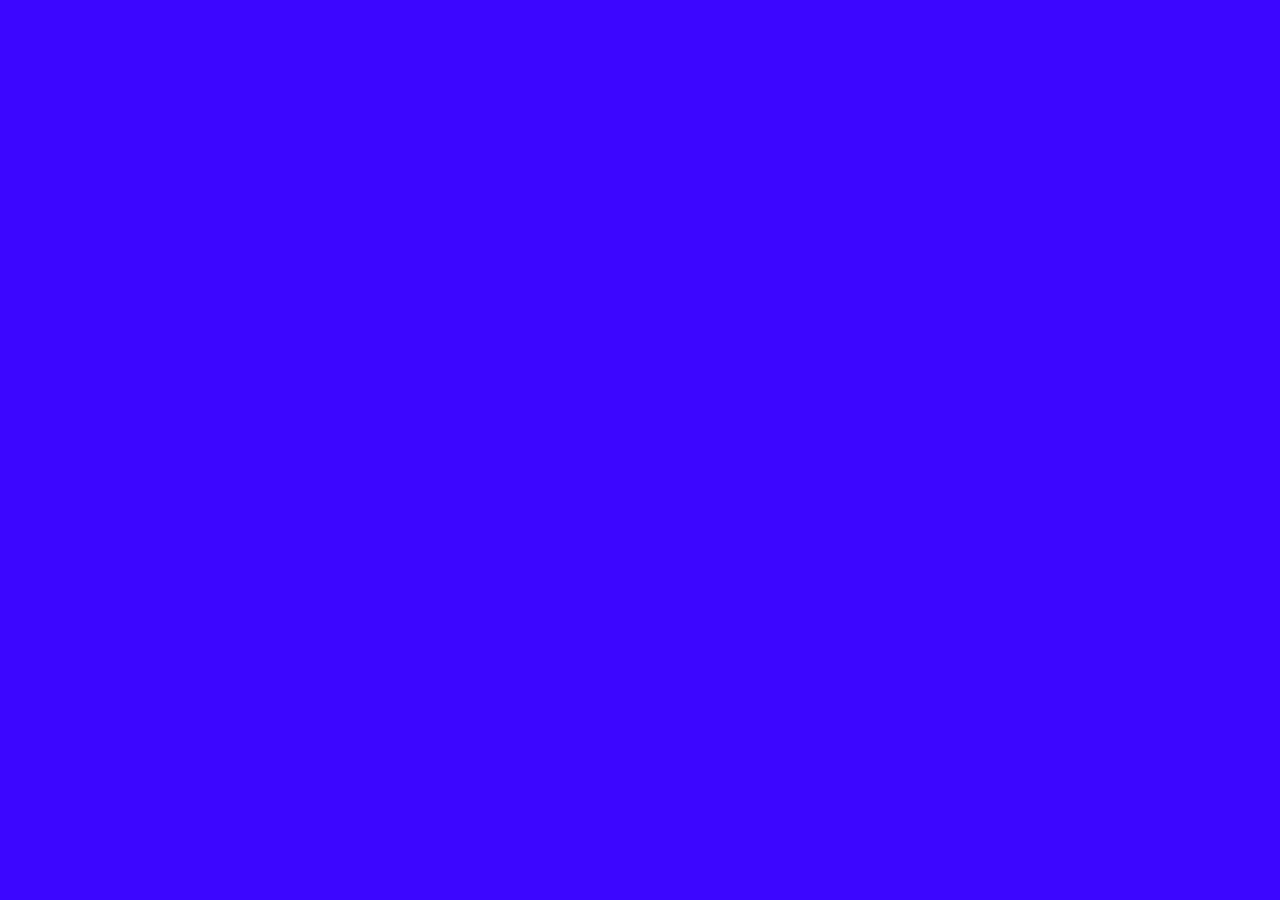
==== projetos.html @ 3d06ebc0 "criando arquivos das outras paginas" ====
<!DOCTYPE html>
<html lang="pt-br">
<head>
    <meta charset="UTF-8">
    <meta name="viewport" content="width=device-width, initial-scale=1.0">
    <link rel="stylesheet" href="./css/projetos.css">
    <title>projetos</title>
</head>
<body>
    
</body>
</html>
---- css/projetos.css ----
*{
padding: 0;
margin:0;
box-sizing: 0;
}

body{
    background-color:rgb(60, 6, 255) ;

}
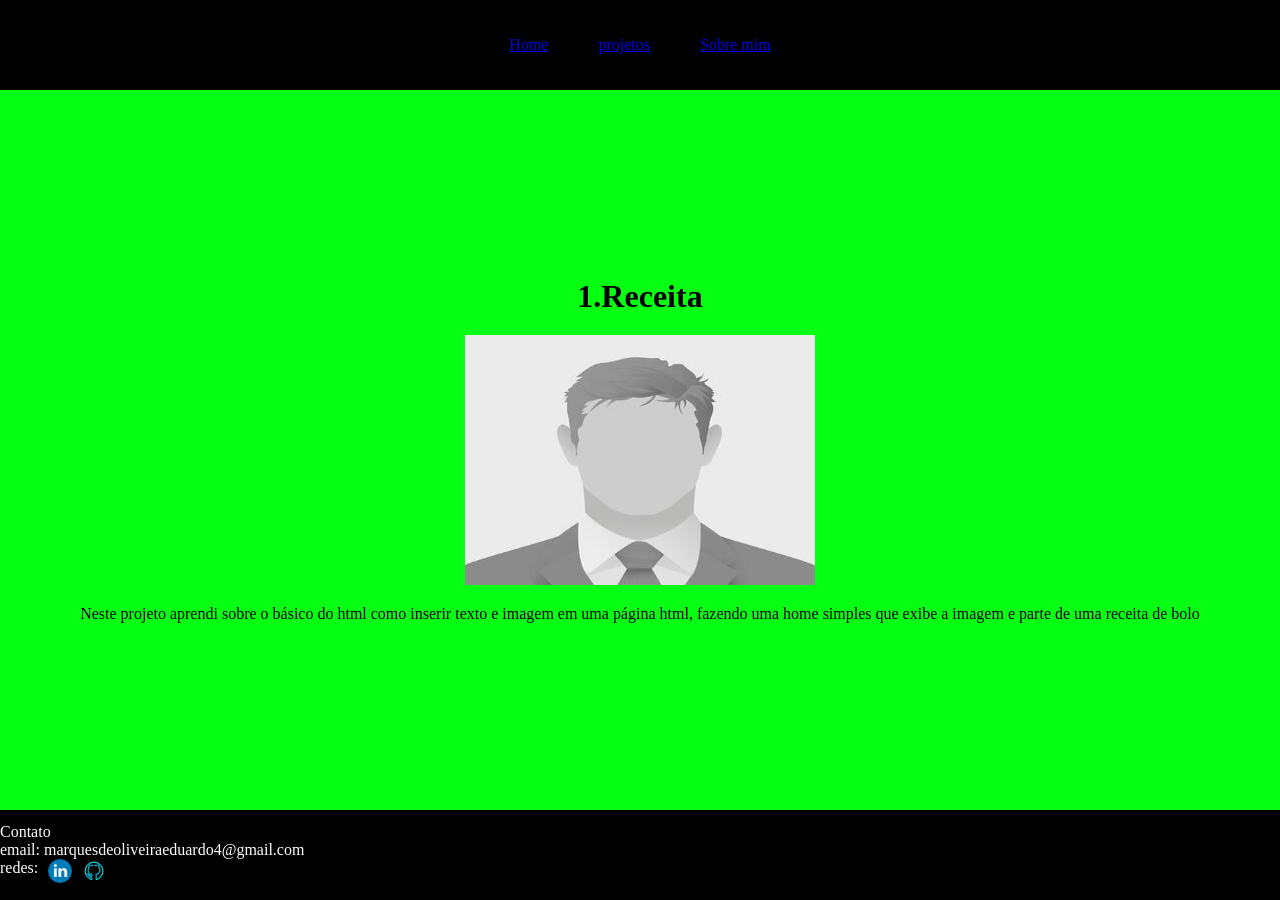
==== commit e294acdc: "primeira versão da pagina de projetos feito" ====
--- a/projetos.html
+++ b/projetos.html
@@ -1,12 +1,41 @@
 <!DOCTYPE html>
 <html lang="pt-br">
+
 <head>
     <meta charset="UTF-8">
     <meta name="viewport" content="width=device-width, initial-scale=1.0">
     <link rel="stylesheet" href="./css/projetos.css">
     <title>projetos</title>
 </head>
+
 <body>
-    
+    <header>
+        <a href="./index.html">Home</a>
+        <a href="#">projetos</a>
+        <a href="./sobre_mim.html">Sobre mim</a>
+
+    </header>
+
+    <main>
+         <h1>1.Receita</h1>
+         <img class="img_receita" src="img/placeholder img.jpg">
+         <a>Neste projeto aprendi sobre o básico do html como inserir texto e imagem
+em uma página html, fazendo uma home simples que exibe a imagem e parte de uma receita de bolo  </a>
+    </main>
+
+    <footer>
+
+        <a>Contato</a>
+        <a>email: marquesdeoliveiraeduardo4@gmail.com</a>
+        <div class="icones_redes">
+            <a>redes:</a>
+            <a href="#"><img class="icon_linkedin" src="./img/icon_linkedin.png"></i></a>
+            <a href="https://github.com/EduardoMarques06/P2_pssi#p2_pssi"><img class="icon_git_hub"
+                    src="./img/icon_git_hub.png"></i> </a>
+        </div>
+
+    </footer>
+
 </body>
+
 </html>
--- a/css/projetos.css
+++ b/css/projetos.css
@@ -1,10 +1,59 @@
-*{
-padding: 0;
-margin:0;
-box-sizing: 0;
+* {
+    padding: 0;
+    margin: 0;
+    box-sizing: 0;
 }
 
-body{
-    background-color:rgb(60, 6, 255) ;
+body {
+    background-color: rgb(6, 255, 19);
 
+}
+
+header {
+    display: flex;
+    flex-direction: row;
+    align-items: center;
+    justify-content: center;
+    gap: 50px;
+    height: 10vh;
+    background-color: black;
+    color: white;
+}
+
+main {
+    height: 80vh;
+    width: 100vw;
+    gap: 20px;
+    display: flex;
+    flex-direction: column;
+    align-items: center;
+    justify-content: center;
+
+}
+
+.img_receita{
+    height: 250px;
+    width: 350px;
+}
+
+footer {
+    height: 10vh;
+    display: flex;
+    flex-direction: column;
+    align-items: flex-start;
+    justify-content: center;
+    color: white;
+    background-color: black;
+}
+
+.icones_redes {
+    display: flex;
+    flex-direction: row;
+    gap: 10px;
+    justify-content: center;
+}
+
+.icon_git_hub{
+    height:24px;
+    width:24px;
 }
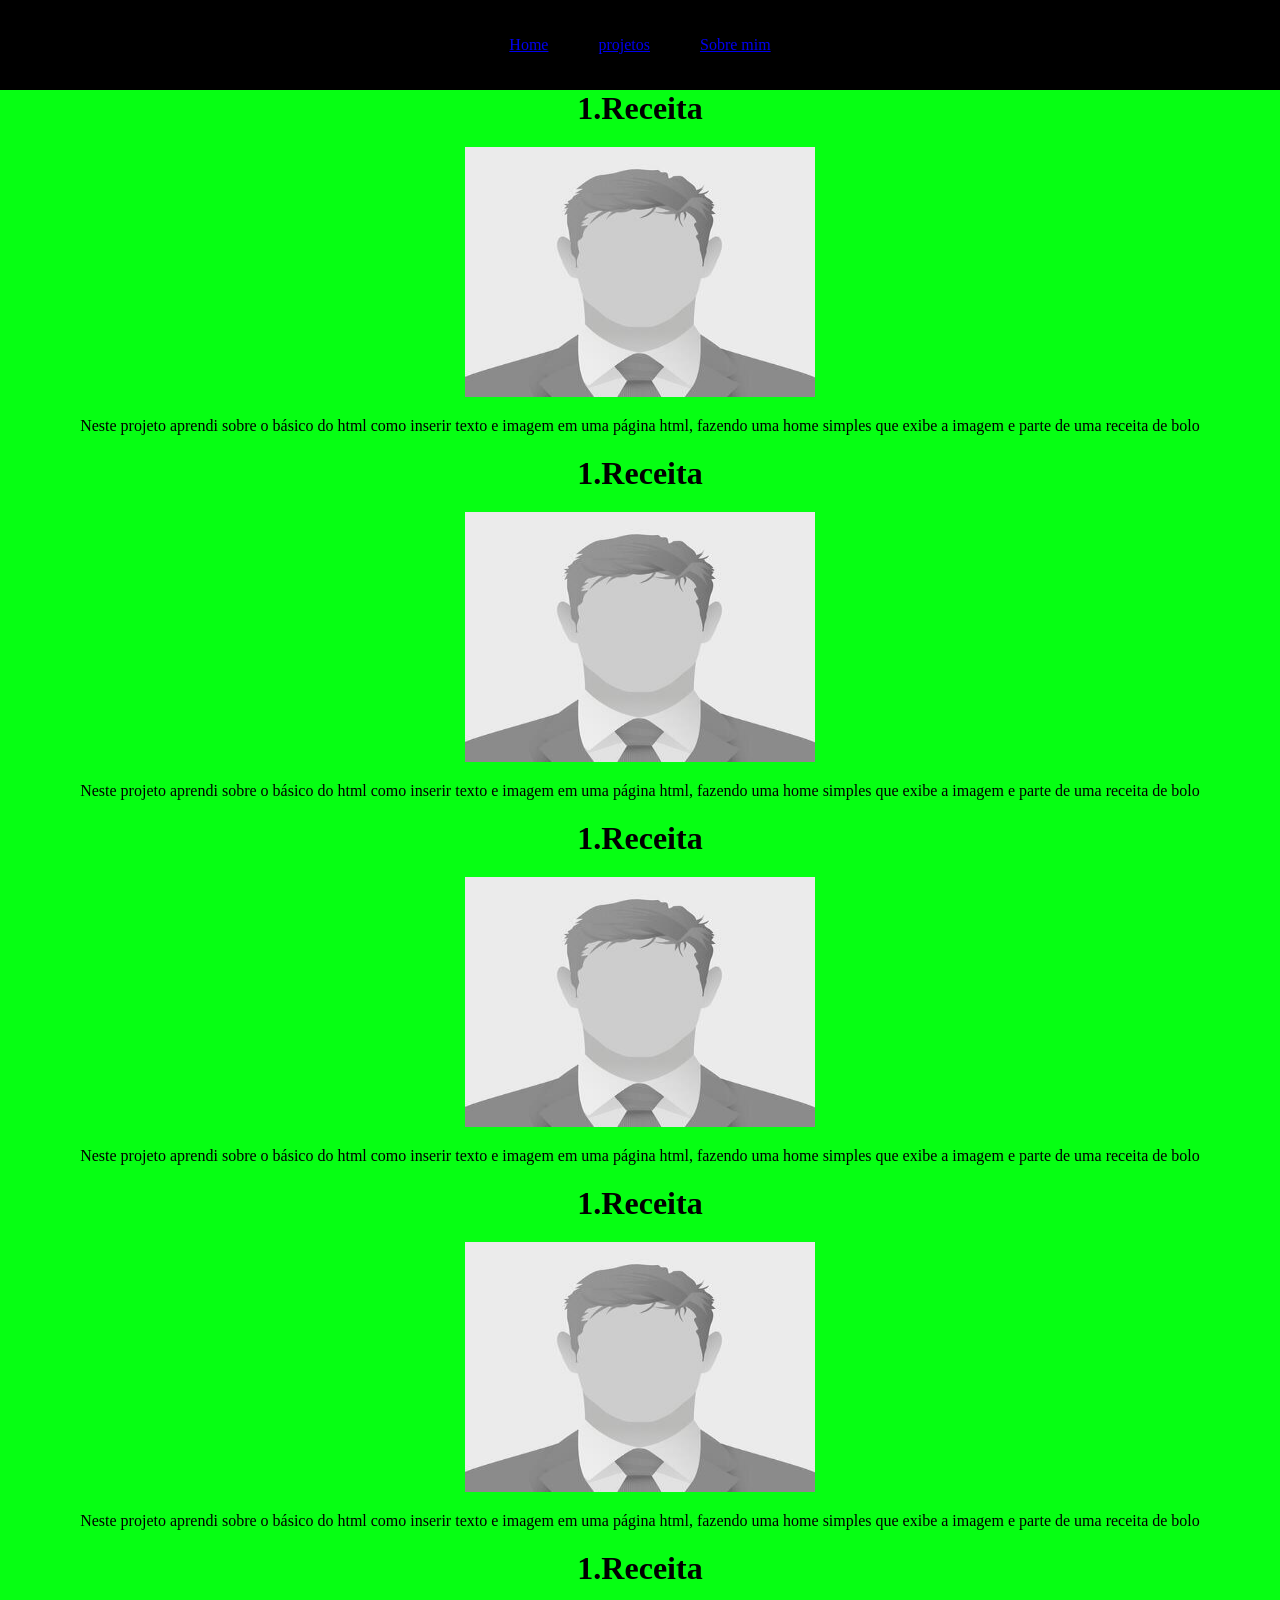
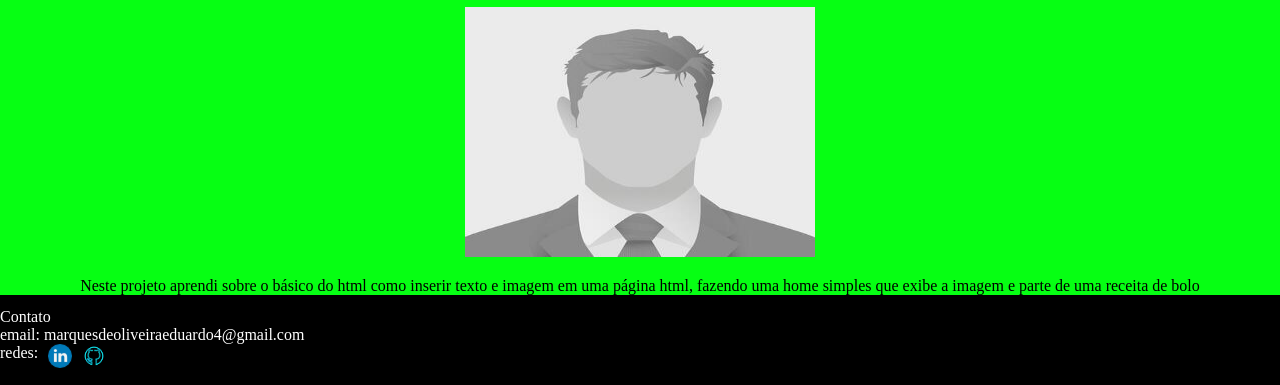
==== commit 4b4efdad: "teste da rolagem da tela na pagina de  projetos" ====
--- a/projetos.html
+++ b/projetos.html
@@ -21,6 +21,26 @@
          <img class="img_receita" src="img/placeholder img.jpg">
          <a>Neste projeto aprendi sobre o básico do html como inserir texto e imagem
 em uma página html, fazendo uma home simples que exibe a imagem e parte de uma receita de bolo  </a>
+
+ <h1>1.Receita</h1>
+         <img class="img_receita" src="img/placeholder img.jpg">
+         <a>Neste projeto aprendi sobre o básico do html como inserir texto e imagem
+em uma página html, fazendo uma home simples que exibe a imagem e parte de uma receita de bolo  </a>
+
+ <h1>1.Receita</h1>
+         <img class="img_receita" src="img/placeholder img.jpg">
+         <a>Neste projeto aprendi sobre o básico do html como inserir texto e imagem
+em uma página html, fazendo uma home simples que exibe a imagem e parte de uma receita de bolo  </a>
+
+ <h1>1.Receita</h1>
+         <img class="img_receita" src="img/placeholder img.jpg">
+         <a>Neste projeto aprendi sobre o básico do html como inserir texto e imagem
+em uma página html, fazendo uma home simples que exibe a imagem e parte de uma receita de bolo  </a>
+
+ <h1>1.Receita</h1>
+         <img class="img_receita" src="img/placeholder img.jpg">
+         <a>Neste projeto aprendi sobre o básico do html como inserir texto e imagem
+em uma página html, fazendo uma home simples que exibe a imagem e parte de uma receita de bolo  </a>
     </main>
 
     <footer>
--- a/css/projetos.css
+++ b/css/projetos.css
@@ -21,7 +21,7 @@
 }
 
 main {
-    height: 80vh;
+    
     width: 100vw;
     gap: 20px;
     display: flex;
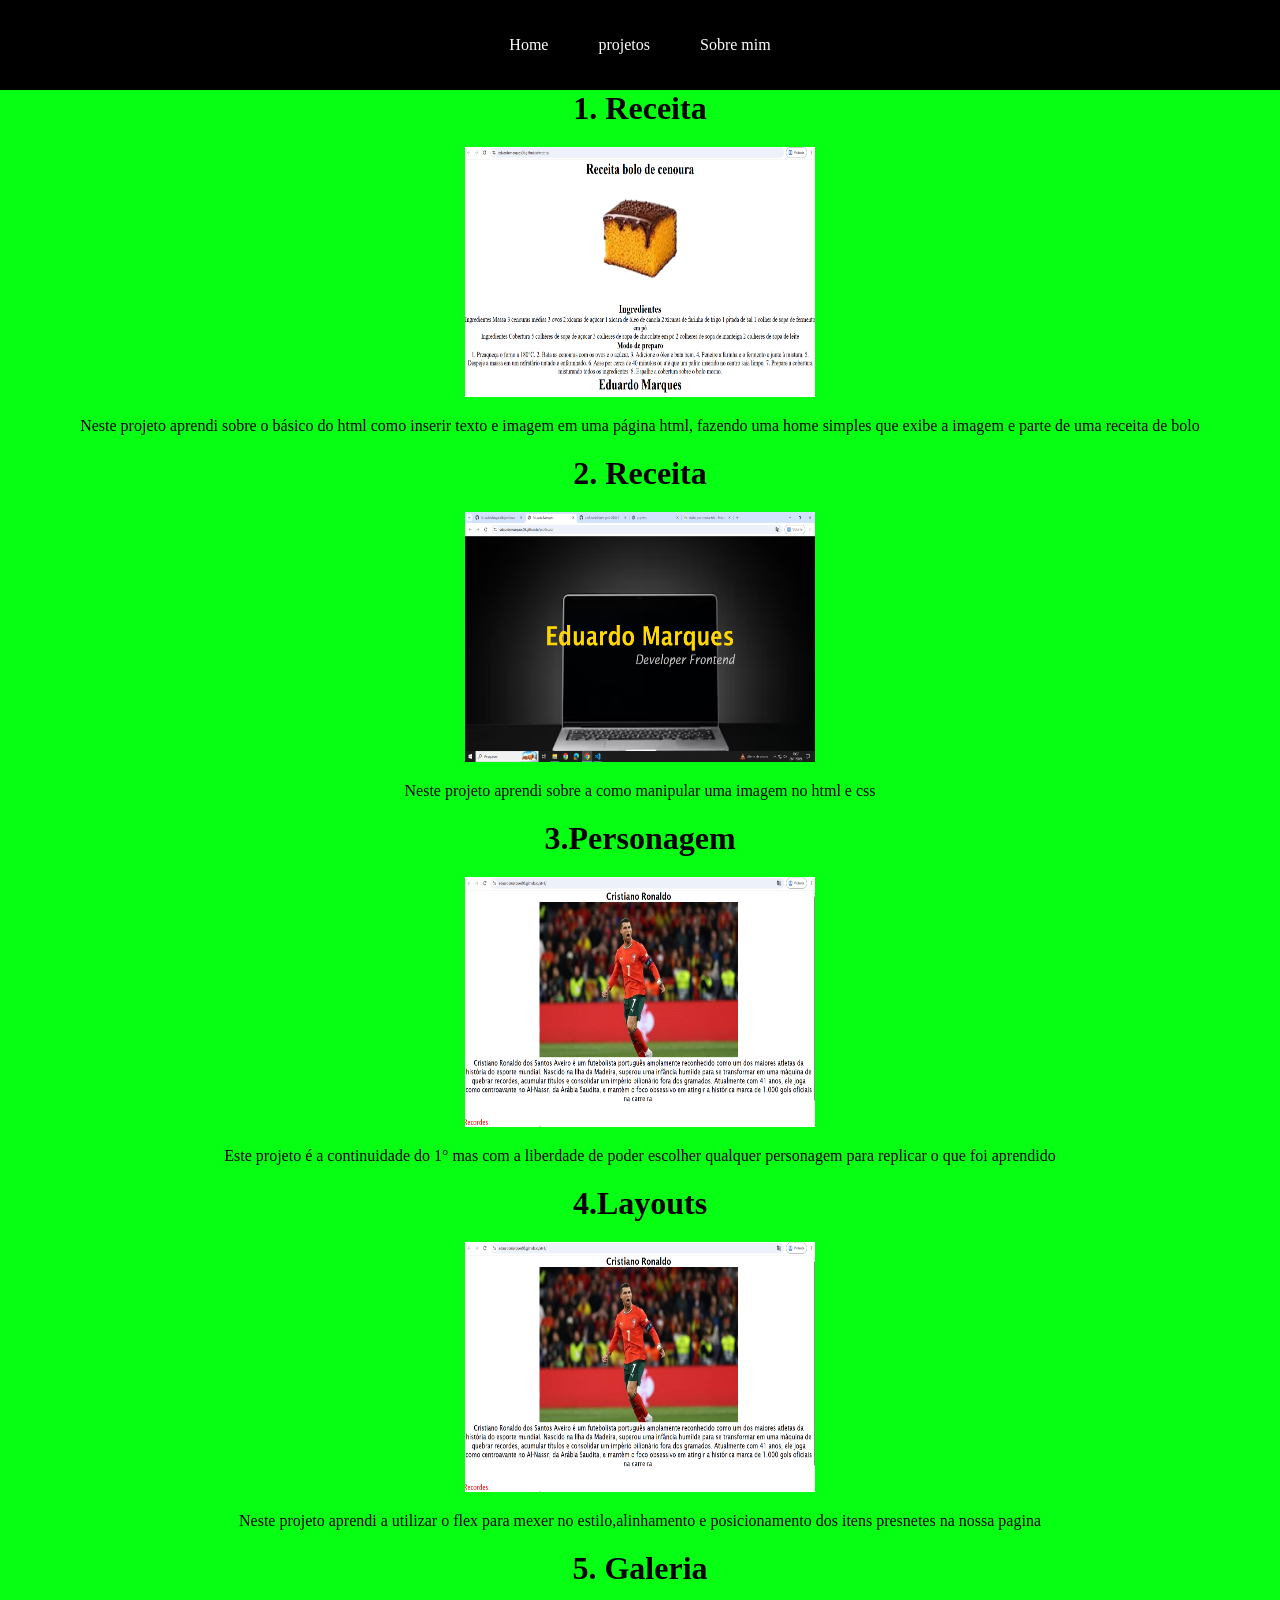
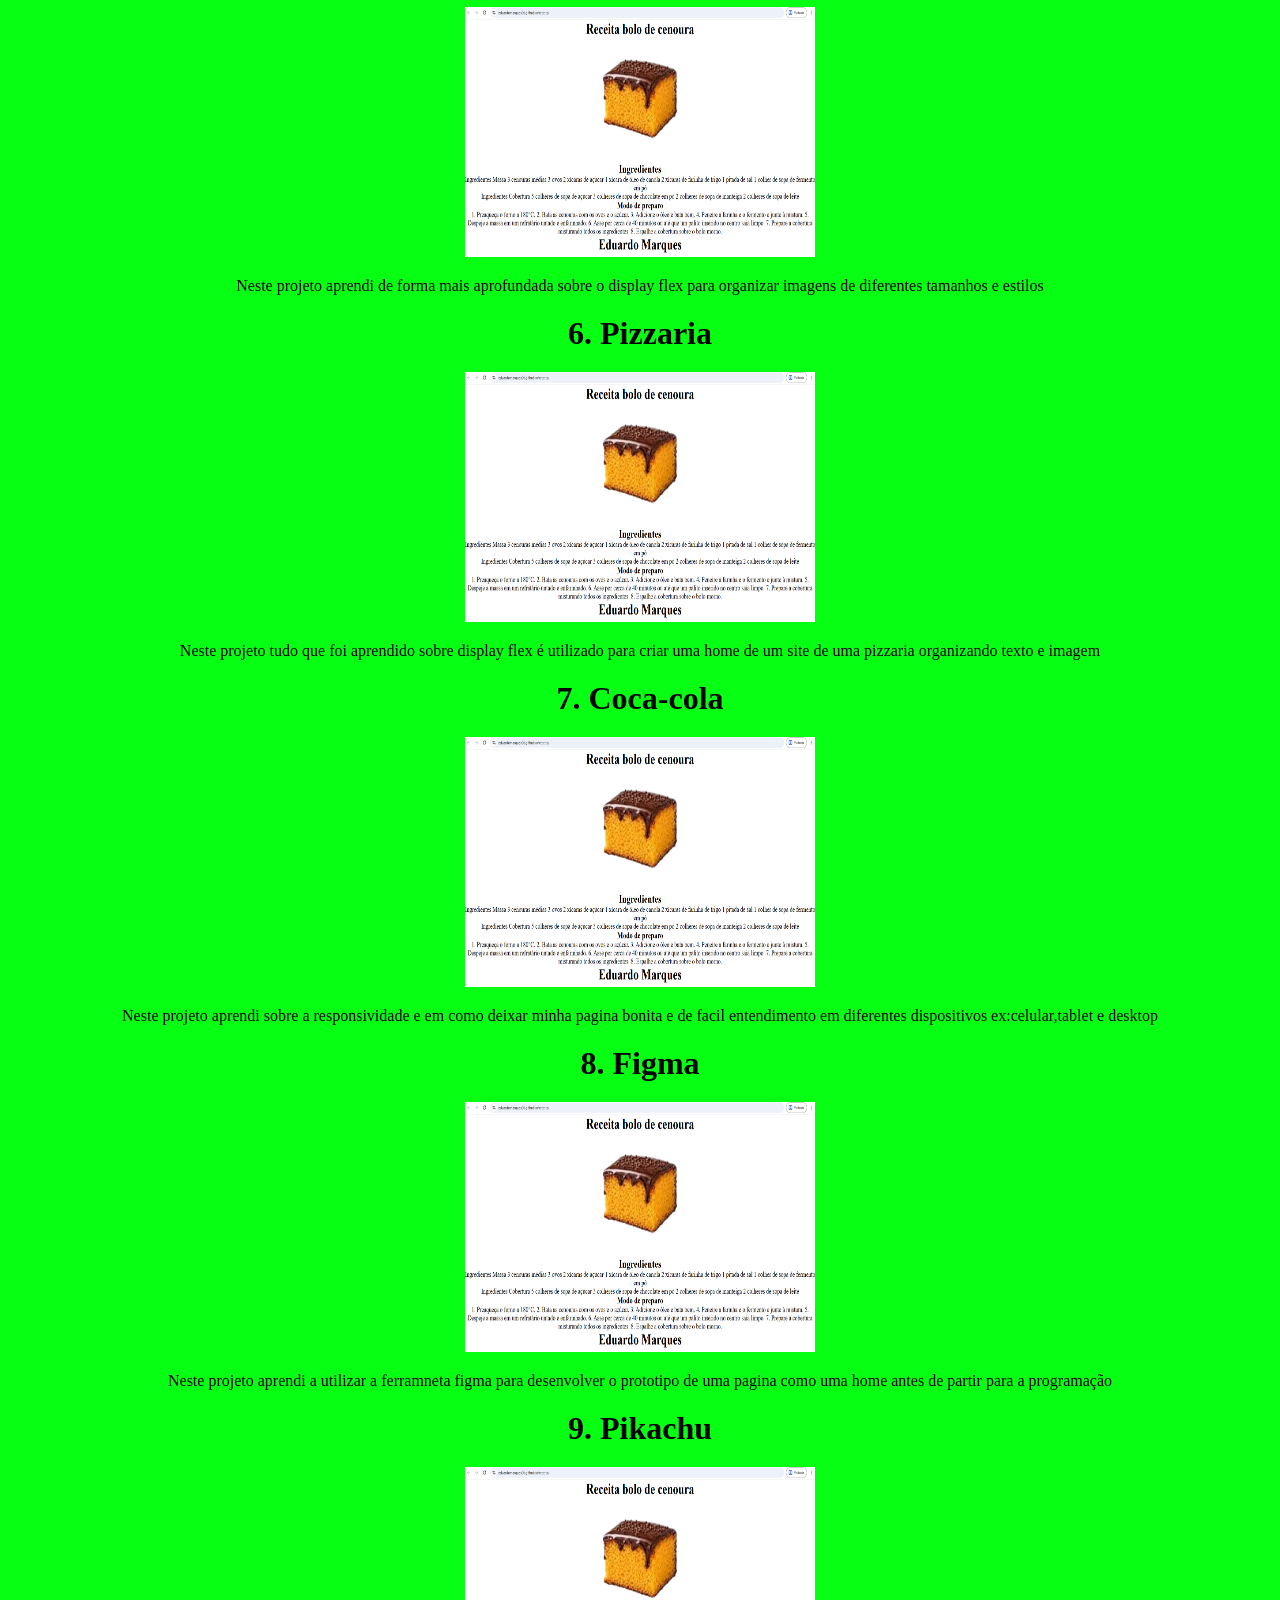
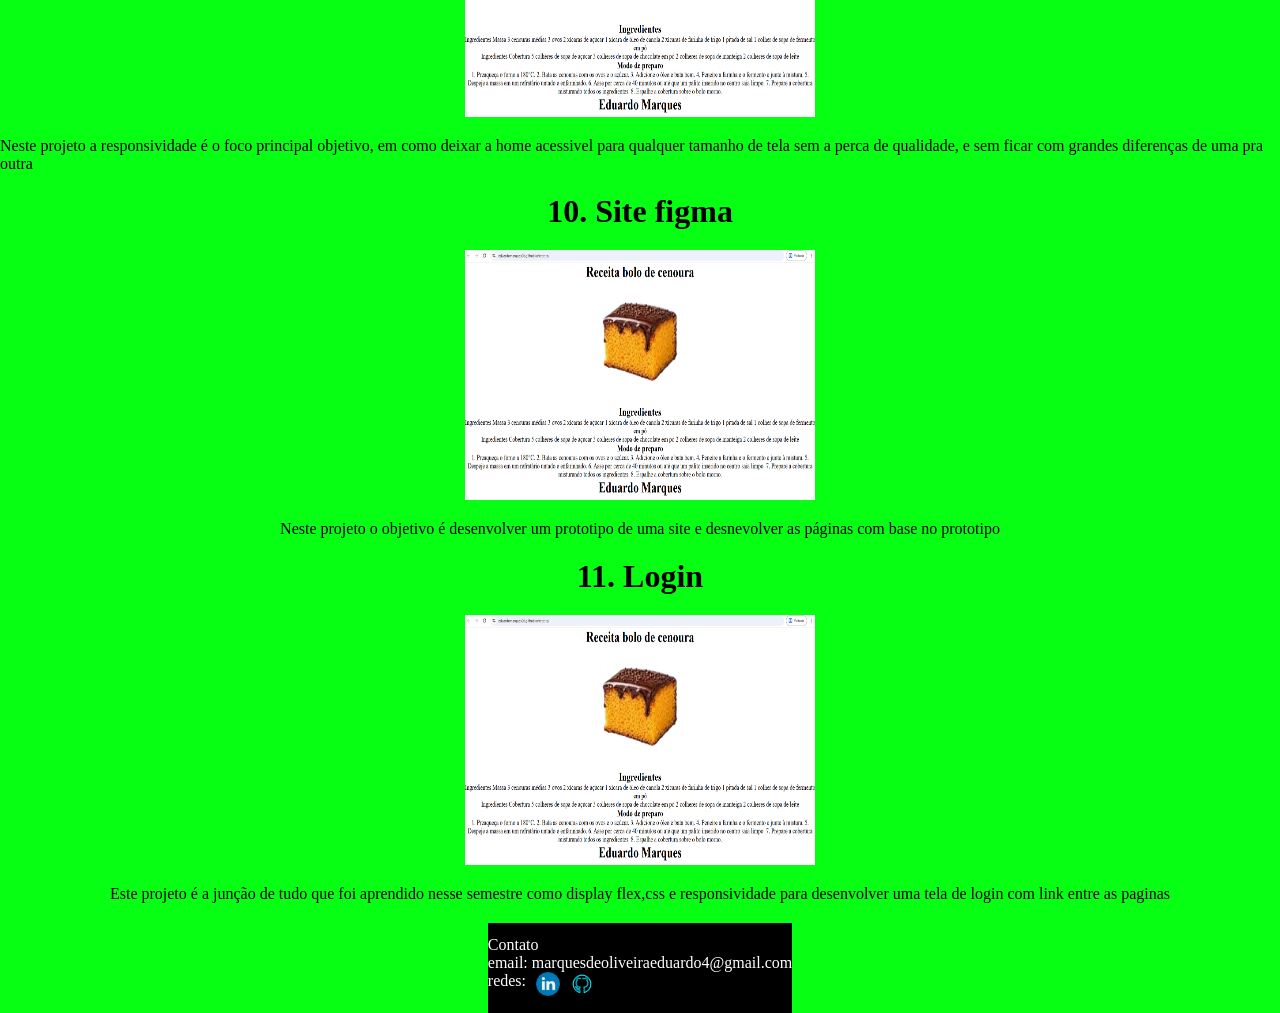
==== commit 268c7205: "links agora com a cor branca" ====
--- a/projetos.html
+++ b/projetos.html
@@ -10,38 +10,72 @@
 
 <body>
     <header>
-        <a href="./index.html">Home</a>
-        <a href="#">projetos</a>
-        <a href="./sobre_mim.html">Sobre mim</a>
-
+      
+        <a class="link_home" href="./index.html">Home</a>
+        <a class="link_projeto"href="#">projetos</a>
+        <a class="link_sobre"href="./sobre_mim.html">Sobre mim</a>
+    
     </header>
 
     <main>
-         <h1>1.Receita</h1>
-         <img class="img_receita" src="img/placeholder img.jpg">
+         <h1>1. Receita</h1>
+         <img class="img_receita" src="./img/receita.png">
          <a>Neste projeto aprendi sobre o básico do html como inserir texto e imagem
-em uma página html, fazendo uma home simples que exibe a imagem e parte de uma receita de bolo  </a>
+em uma página html, fazendo uma home simples que exibe a imagem e parte de uma receita de bolo </a>
+         
+         
 
- <h1>1.Receita</h1>
-         <img class="img_receita" src="img/placeholder img.jpg">
-         <a>Neste projeto aprendi sobre o básico do html como inserir texto e imagem
-em uma página html, fazendo uma home simples que exibe a imagem e parte de uma receita de bolo  </a>
+         <h1>2. Receita</h1>
+         <img class="img_receita" src="./img/profissao.png">
+         <a>Neste projeto aprendi sobre a como manipular uma imagem no html e css  </a>
 
- <h1>1.Receita</h1>
-         <img class="img_receita" src="img/placeholder img.jpg">
-         <a>Neste projeto aprendi sobre o básico do html como inserir texto e imagem
-em uma página html, fazendo uma home simples que exibe a imagem e parte de uma receita de bolo  </a>
+      <h1>3.Personagem</h1>
+         <img class="img_receita" src="./img/atv1.png">
+         <a>Este projeto é a continuidade do 1° mas com a liberdade de poder escolher 
+            qualquer  personagem para replicar o que foi aprendido</a>
 
- <h1>1.Receita</h1>
-         <img class="img_receita" src="img/placeholder img.jpg">
-         <a>Neste projeto aprendi sobre o básico do html como inserir texto e imagem
-em uma página html, fazendo uma home simples que exibe a imagem e parte de uma receita de bolo  </a>
+ <h1>4.Layouts</h1>
+         <img class="img_receita" src="./img/atv1.png">
+         <a>Neste projeto aprendi a utilizar o flex para mexer no estilo,alinhamento e posicionamento
+            dos itens presnetes na nossa pagina 
+         </a>
 
- <h1>1.Receita</h1>
-         <img class="img_receita" src="img/placeholder img.jpg">
-         <a>Neste projeto aprendi sobre o básico do html como inserir texto e imagem
-em uma página html, fazendo uma home simples que exibe a imagem e parte de uma receita de bolo  </a>
-    </main>
+ <h1>5. Galeria</h1>
+         <img class="img_receita" src="./img/receita.png">
+         <a>Neste projeto aprendi de forma mais aprofundada sobre o display flex para organizar imagens de diferentes tamanhos e estilos
+
+         </a>
+
+       <h1>6. Pizzaria</h1>
+         <img class="img_receita" src="./img/receita.png">
+         <a>Neste projeto tudo que foi aprendido sobre display flex é utilizado para criar uma home de um site 
+            de uma pizzaria organizando texto e imagem  </a>
+
+        <h1>7. Coca-cola</h1>
+         <img class="img_receita" src="./img/receita.png">
+         <a>Neste projeto aprendi sobre a responsividade e em como deixar minha pagina bonita e de facil entendimento em 
+            diferentes dispositivos ex:celular,tablet e desktop </a>
+
+      <h1>8. Figma</h1>
+         <img class="img_receita" src="./img/receita.png">
+         <a>Neste projeto aprendi a utilizar a ferramneta figma para desenvolver o prototipo de uma pagina como uma home antes de partir
+            para a programação   </a>
+
+      <h1>9. Pikachu</h1>
+         <img class="img_receita" src="./img/receita.png">
+         <a>Neste projeto a responsividade é o foco principal objetivo, em como deixar a home acessivel para qualquer tamanho de tela
+            sem a perca de qualidade, e sem ficar com grandes diferenças de uma pra outra  </a>
+
+      <h1>10. Site figma</h1>
+         <img class="img_receita" src="./img/receita.png">
+         <a>Neste projeto o objetivo é desenvolver um prototipo de uma site e desnevolver as páginas com base no prototipo </a>
+
+    <h1>11. Login</h1>
+         <img class="img_receita" src="./img/receita.png">
+         <a>Este projeto é a junção de tudo que foi aprendido nesse semestre como display flex,css e responsividade para 
+            desenvolver uma tela de login com link entre as paginas  </a>
+
+ 
 
     <footer>
 
--- a/css/projetos.css
+++ b/css/projetos.css
@@ -17,6 +17,21 @@
     gap: 50px;
     height: 10vh;
     background-color: black;
+    color: white;
+}
+
+.link_home{
+    text-decoration: none;
+    color: white;
+}
+
+.link_projeto{
+    text-decoration: none;
+    color: white;
+}
+
+.link_sobre{
+    text-decoration: none;
     color: white;
 }
 
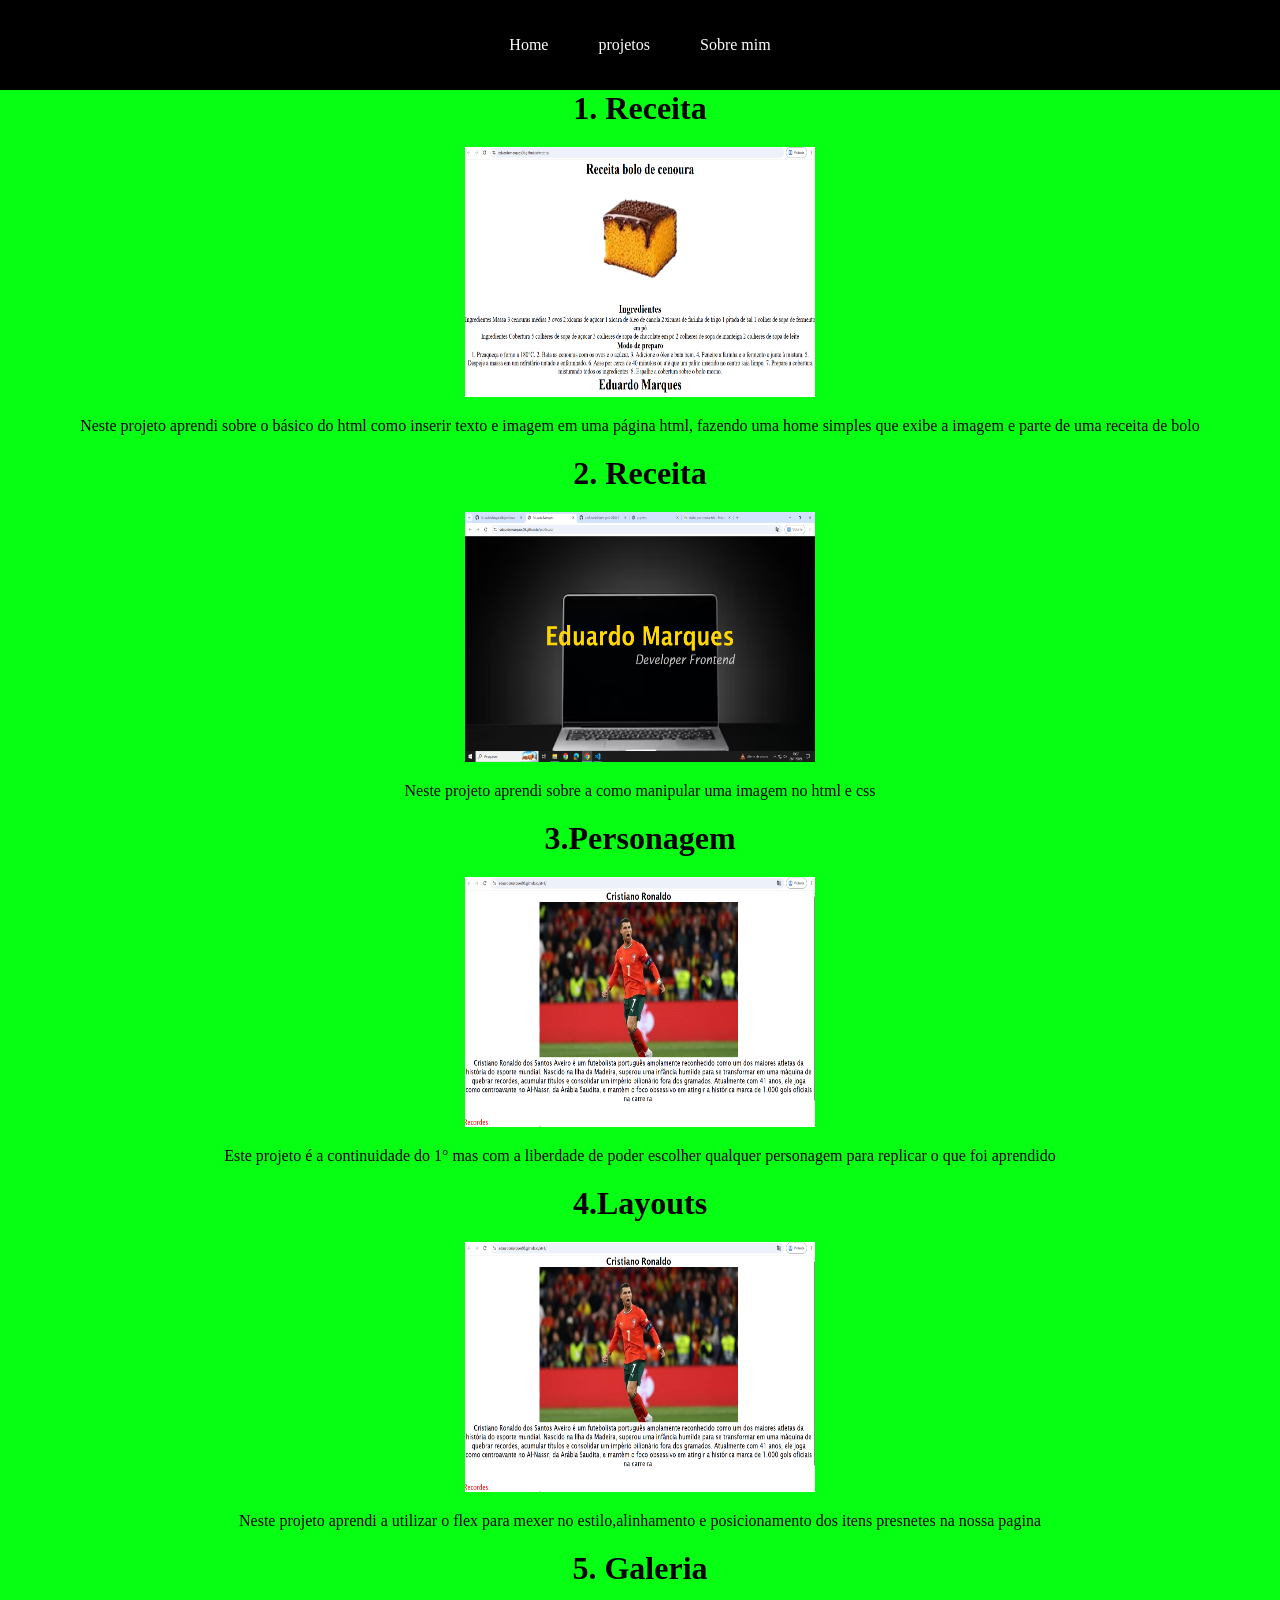
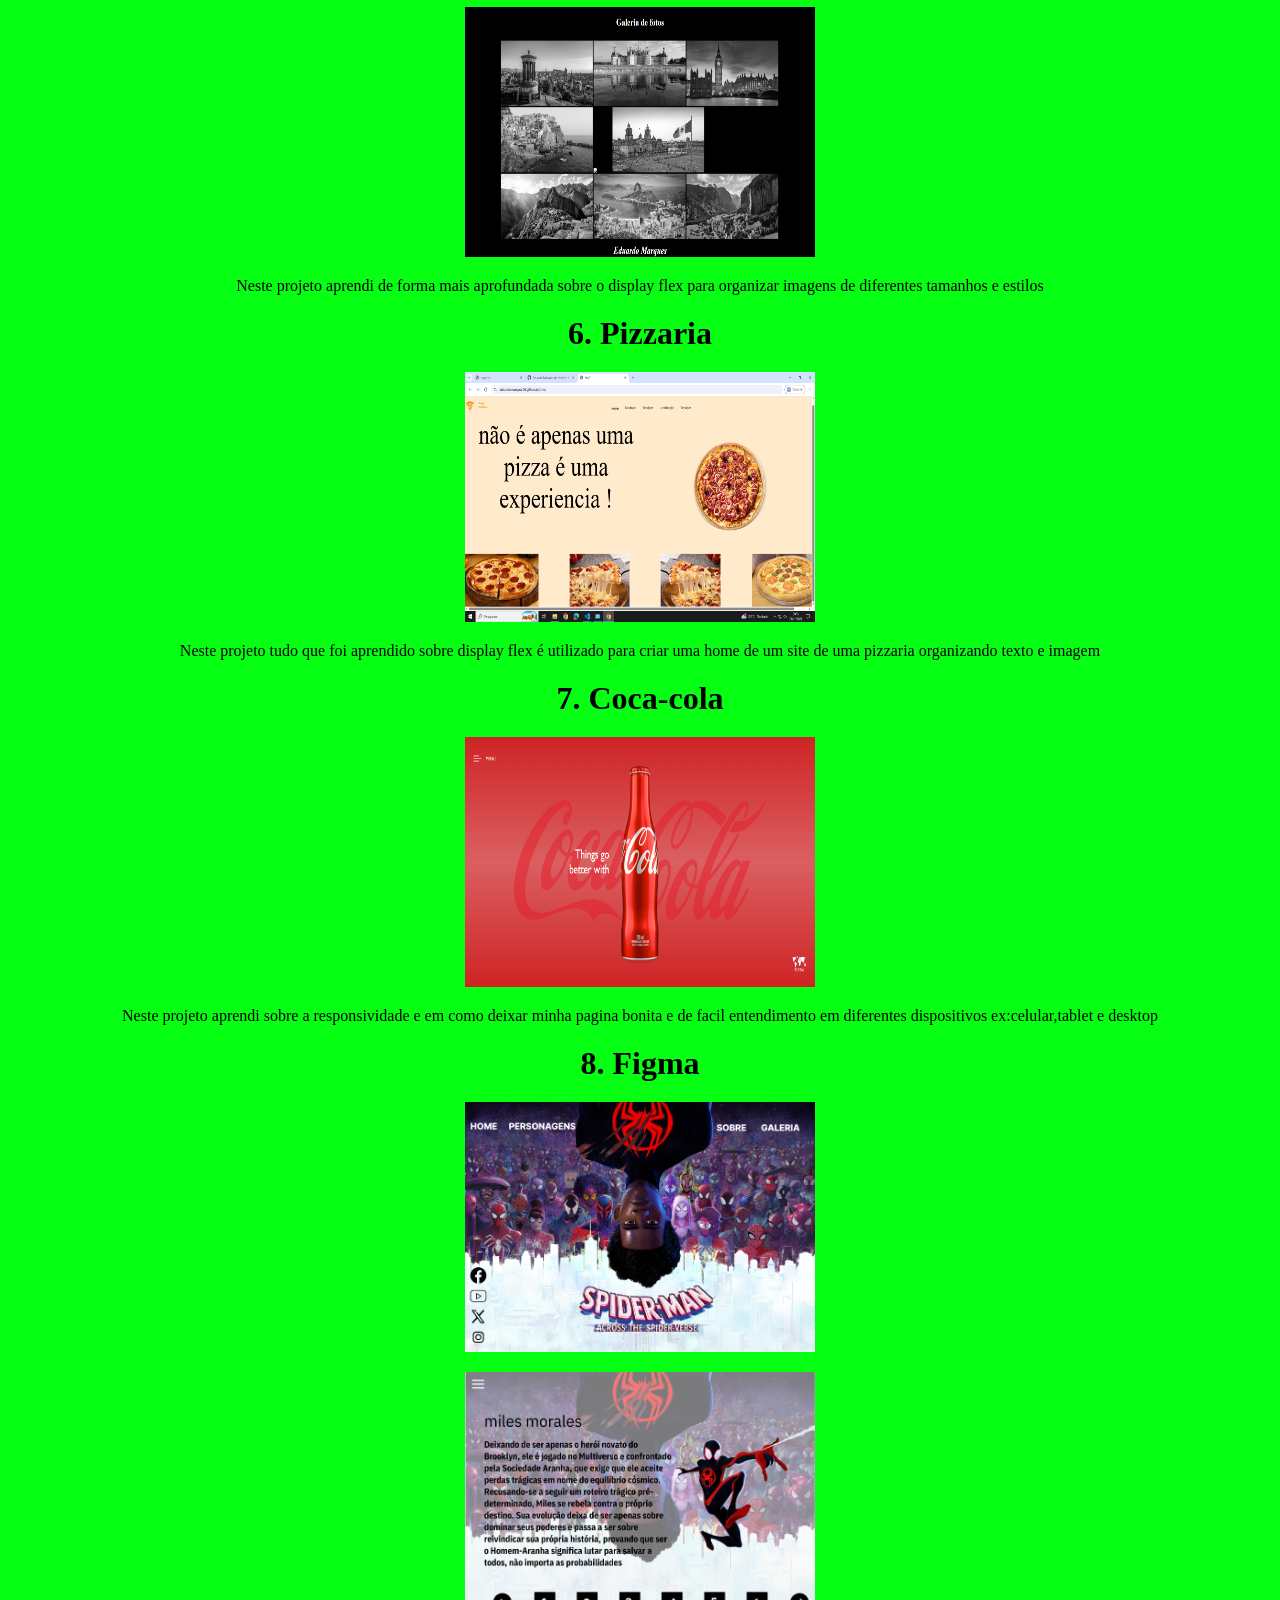
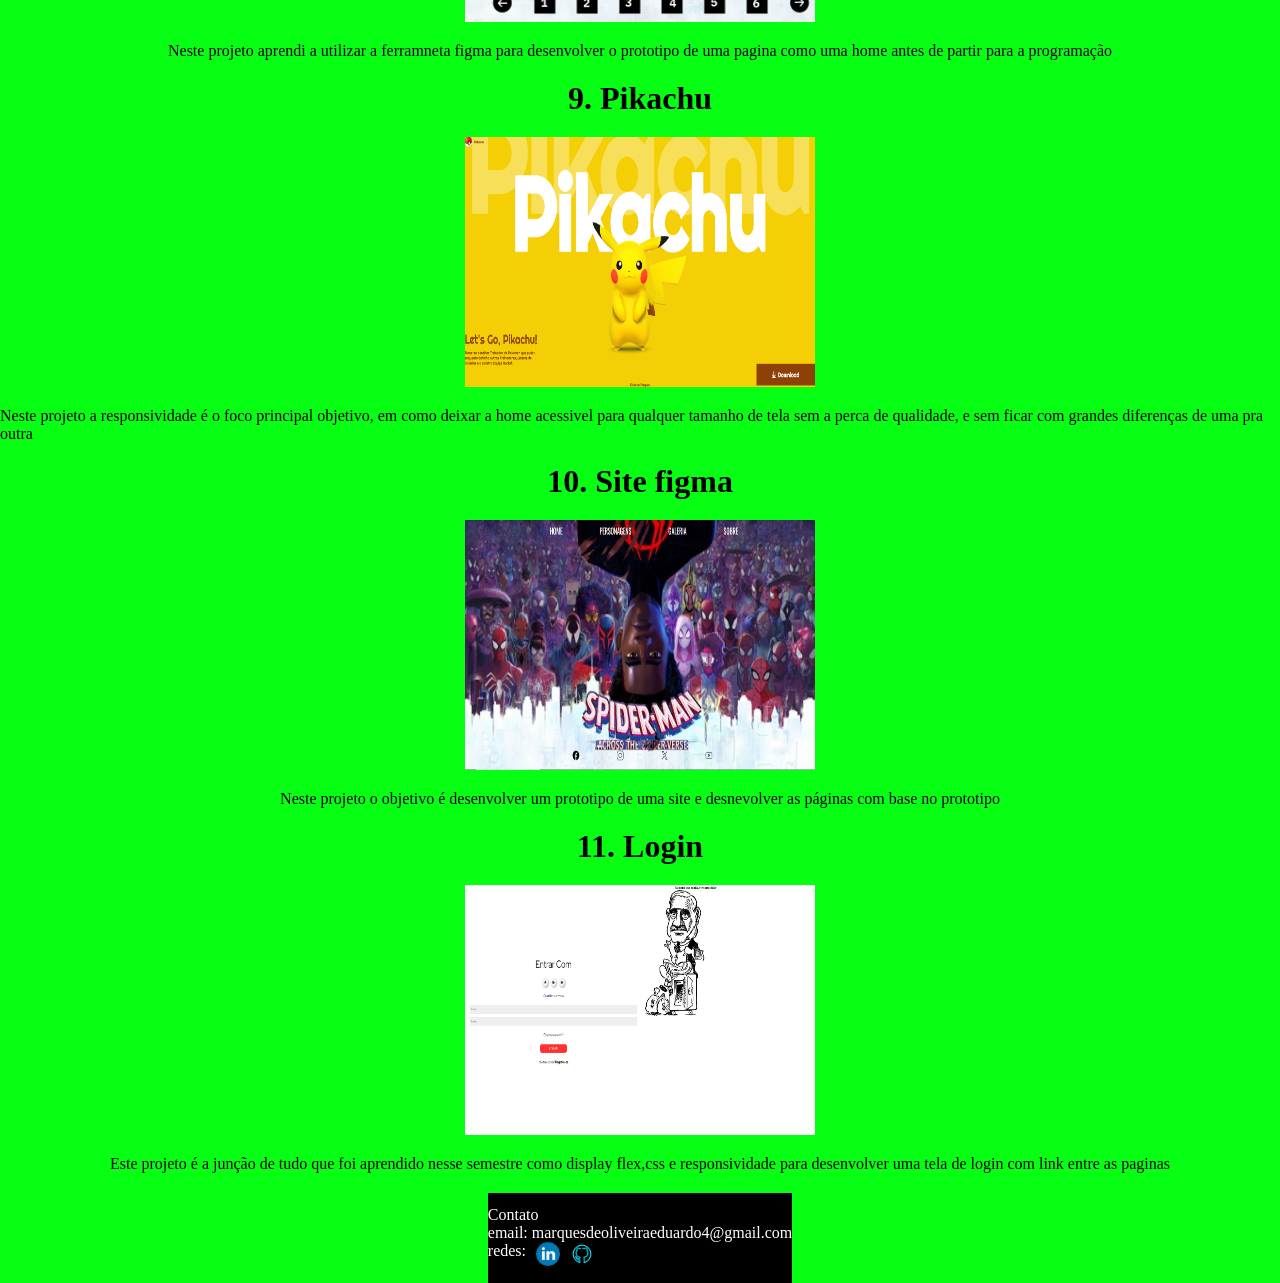
==== commit 5575b494: "terminei de colocar as imagens" ====
--- a/projetos.html
+++ b/projetos.html
@@ -41,37 +41,38 @@
          </a>
 
  <h1>5. Galeria</h1>
-         <img class="img_receita" src="./img/receita.png">
+         <img class="img_receita" src="./img/galeria.png">
          <a>Neste projeto aprendi de forma mais aprofundada sobre o display flex para organizar imagens de diferentes tamanhos e estilos
 
          </a>
 
        <h1>6. Pizzaria</h1>
-         <img class="img_receita" src="./img/receita.png">
+         <img class="img_receita" src="./img/pizzaria.png">
          <a>Neste projeto tudo que foi aprendido sobre display flex é utilizado para criar uma home de um site 
             de uma pizzaria organizando texto e imagem  </a>
 
         <h1>7. Coca-cola</h1>
-         <img class="img_receita" src="./img/receita.png">
+         <img class="img_receita" src="./img/coca.png">
          <a>Neste projeto aprendi sobre a responsividade e em como deixar minha pagina bonita e de facil entendimento em 
             diferentes dispositivos ex:celular,tablet e desktop </a>
 
       <h1>8. Figma</h1>
-         <img class="img_receita" src="./img/receita.png">
+         <img class="img_receita" src="./img/home_miles.png">
+         <img class="img_receita" src="./img/miles.png">
          <a>Neste projeto aprendi a utilizar a ferramneta figma para desenvolver o prototipo de uma pagina como uma home antes de partir
             para a programação   </a>
 
       <h1>9. Pikachu</h1>
-         <img class="img_receita" src="./img/receita.png">
+         <img class="img_receita" src="./img/pikachu.png">
          <a>Neste projeto a responsividade é o foco principal objetivo, em como deixar a home acessivel para qualquer tamanho de tela
             sem a perca de qualidade, e sem ficar com grandes diferenças de uma pra outra  </a>
 
       <h1>10. Site figma</h1>
-         <img class="img_receita" src="./img/receita.png">
+         <img class="img_receita" src="./img/site_miles.png">
          <a>Neste projeto o objetivo é desenvolver um prototipo de uma site e desnevolver as páginas com base no prototipo </a>
 
     <h1>11. Login</h1>
-         <img class="img_receita" src="./img/receita.png">
+         <img class="img_receita" src="./img/login.png">
          <a>Este projeto é a junção de tudo que foi aprendido nesse semestre como display flex,css e responsividade para 
             desenvolver uma tela de login com link entre as paginas  </a>
 
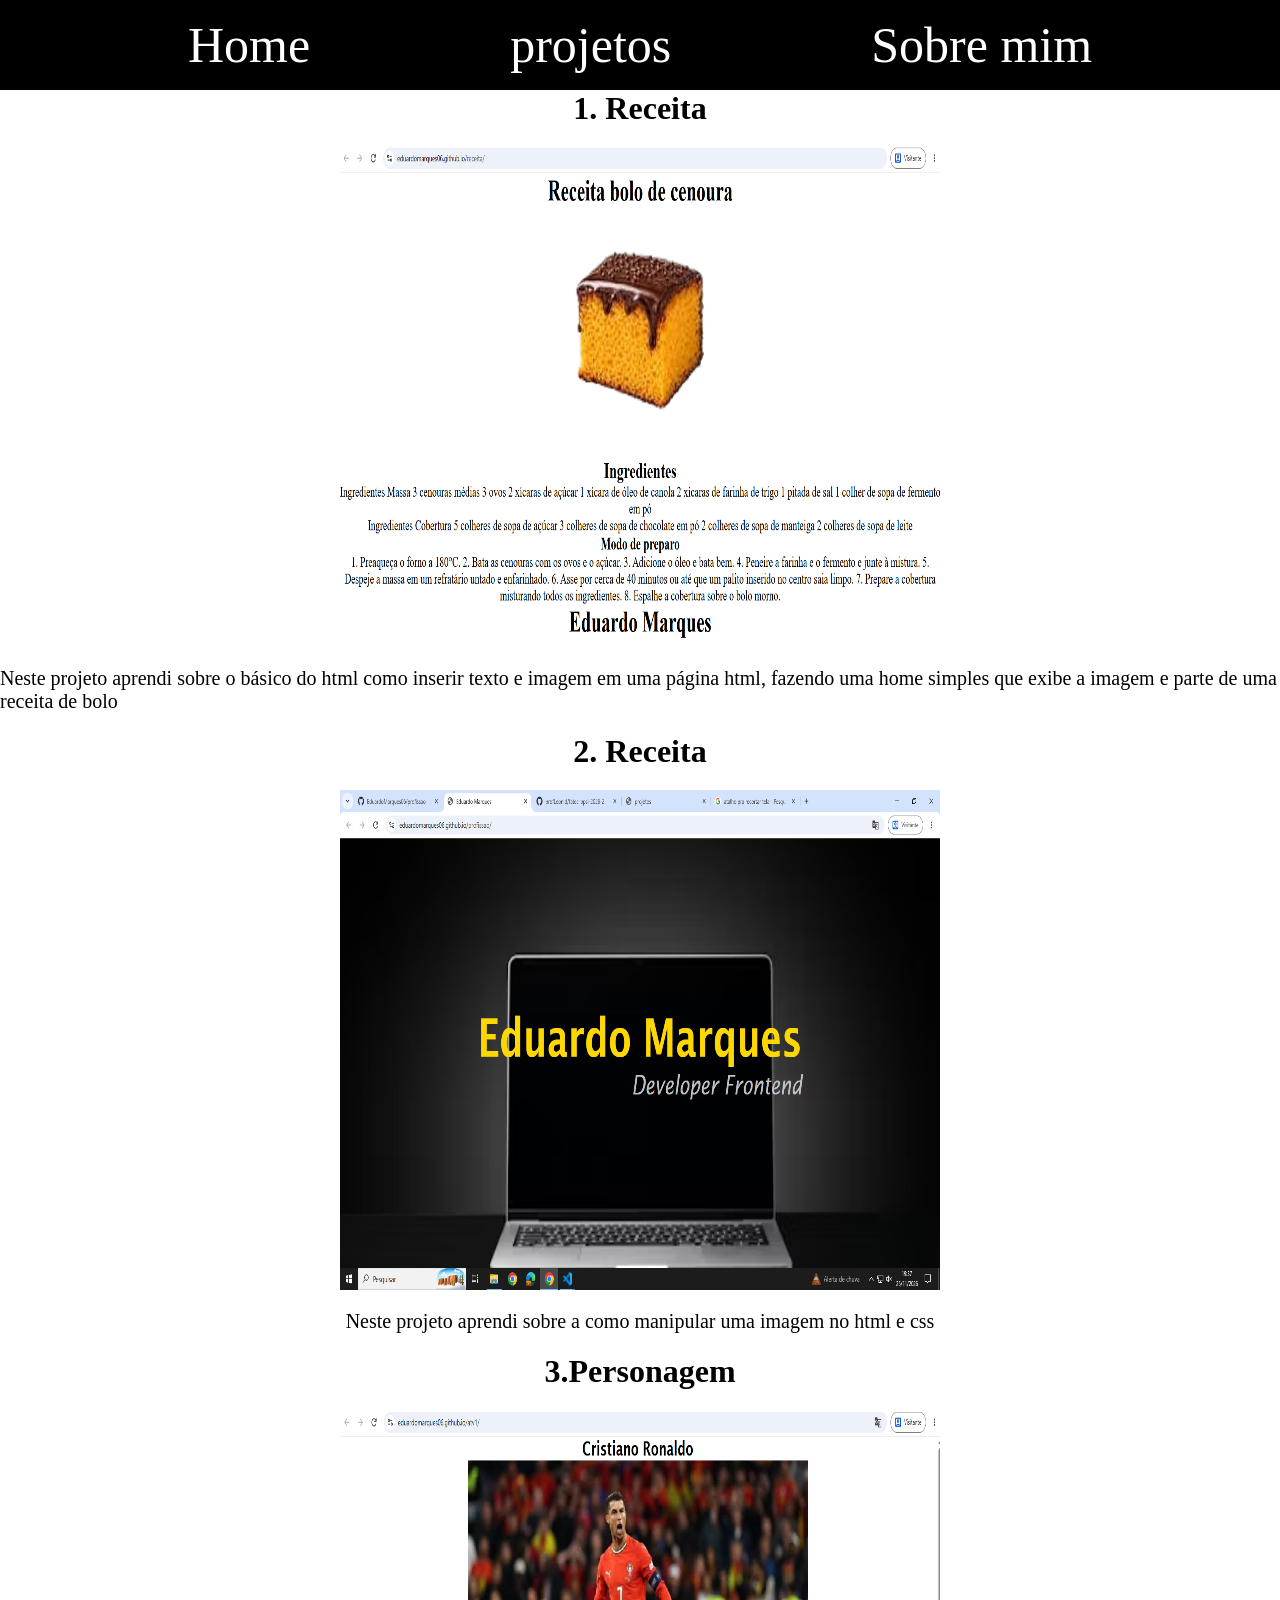
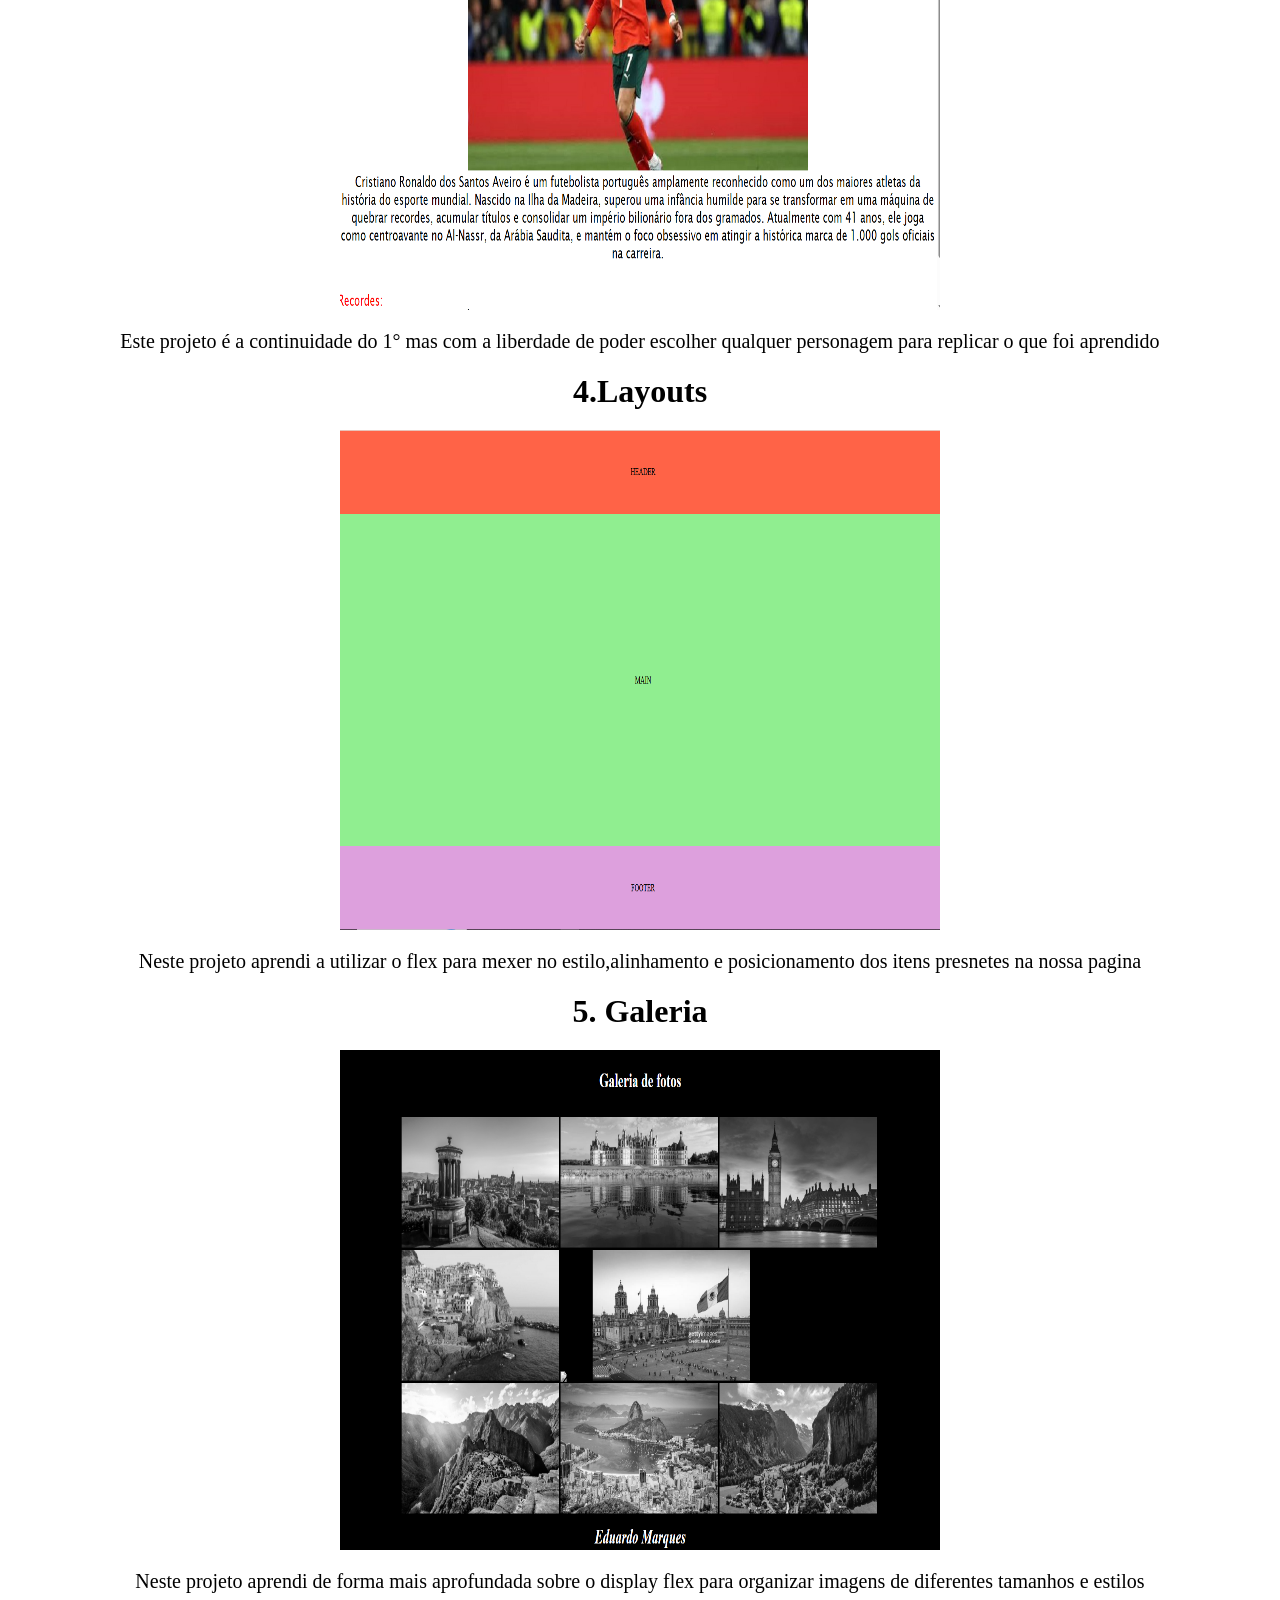
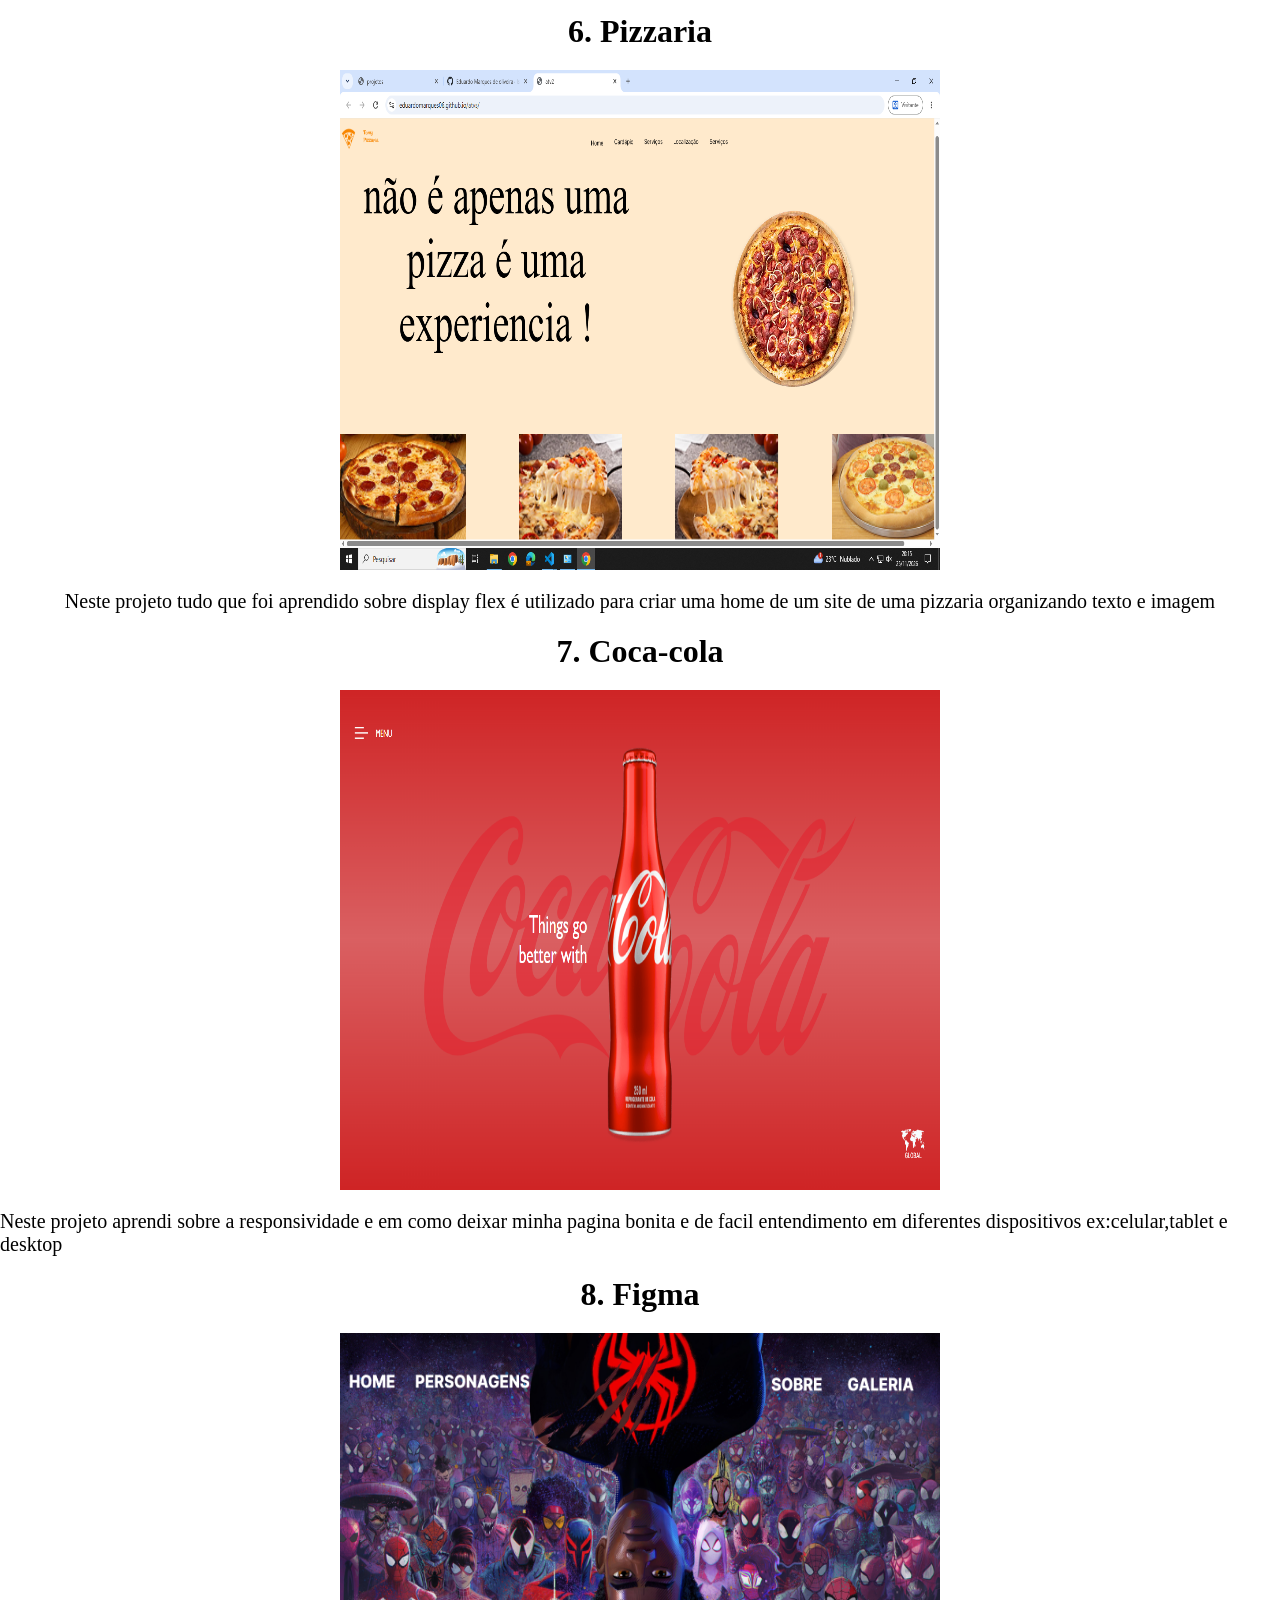
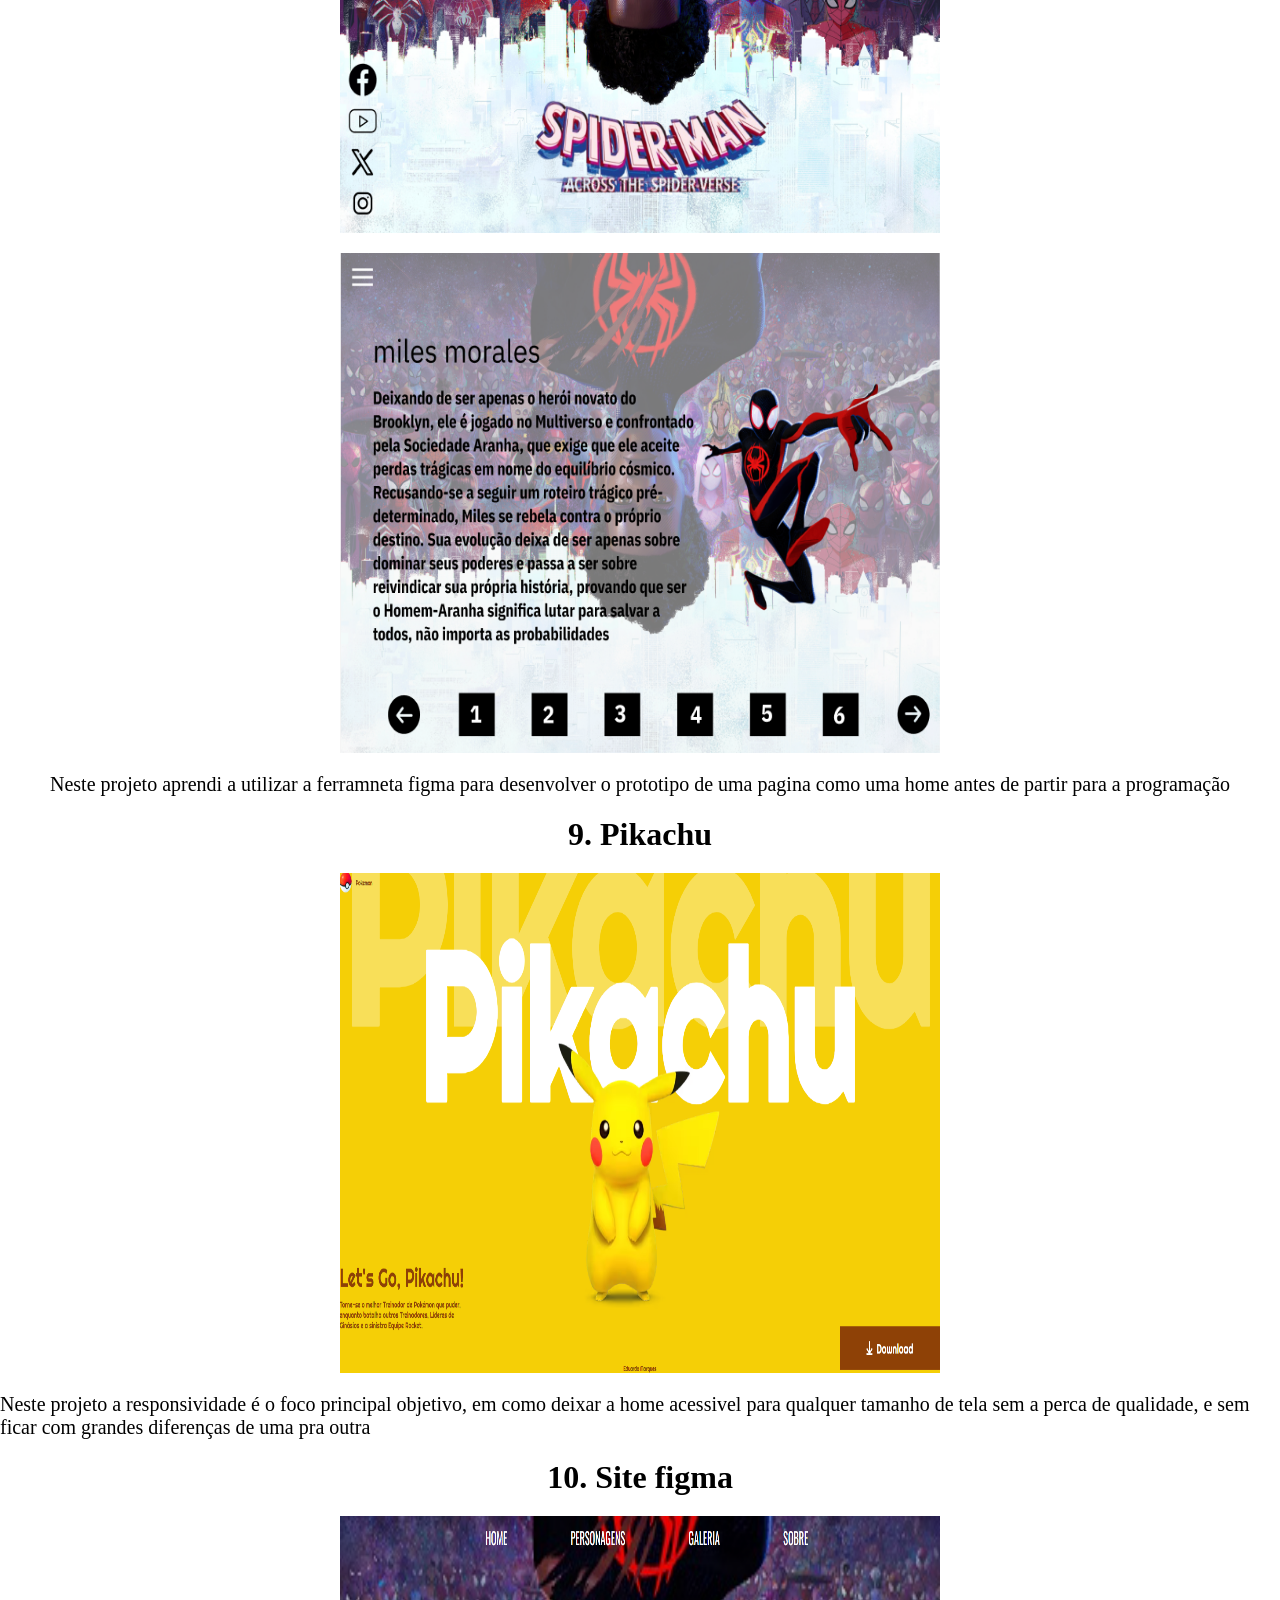
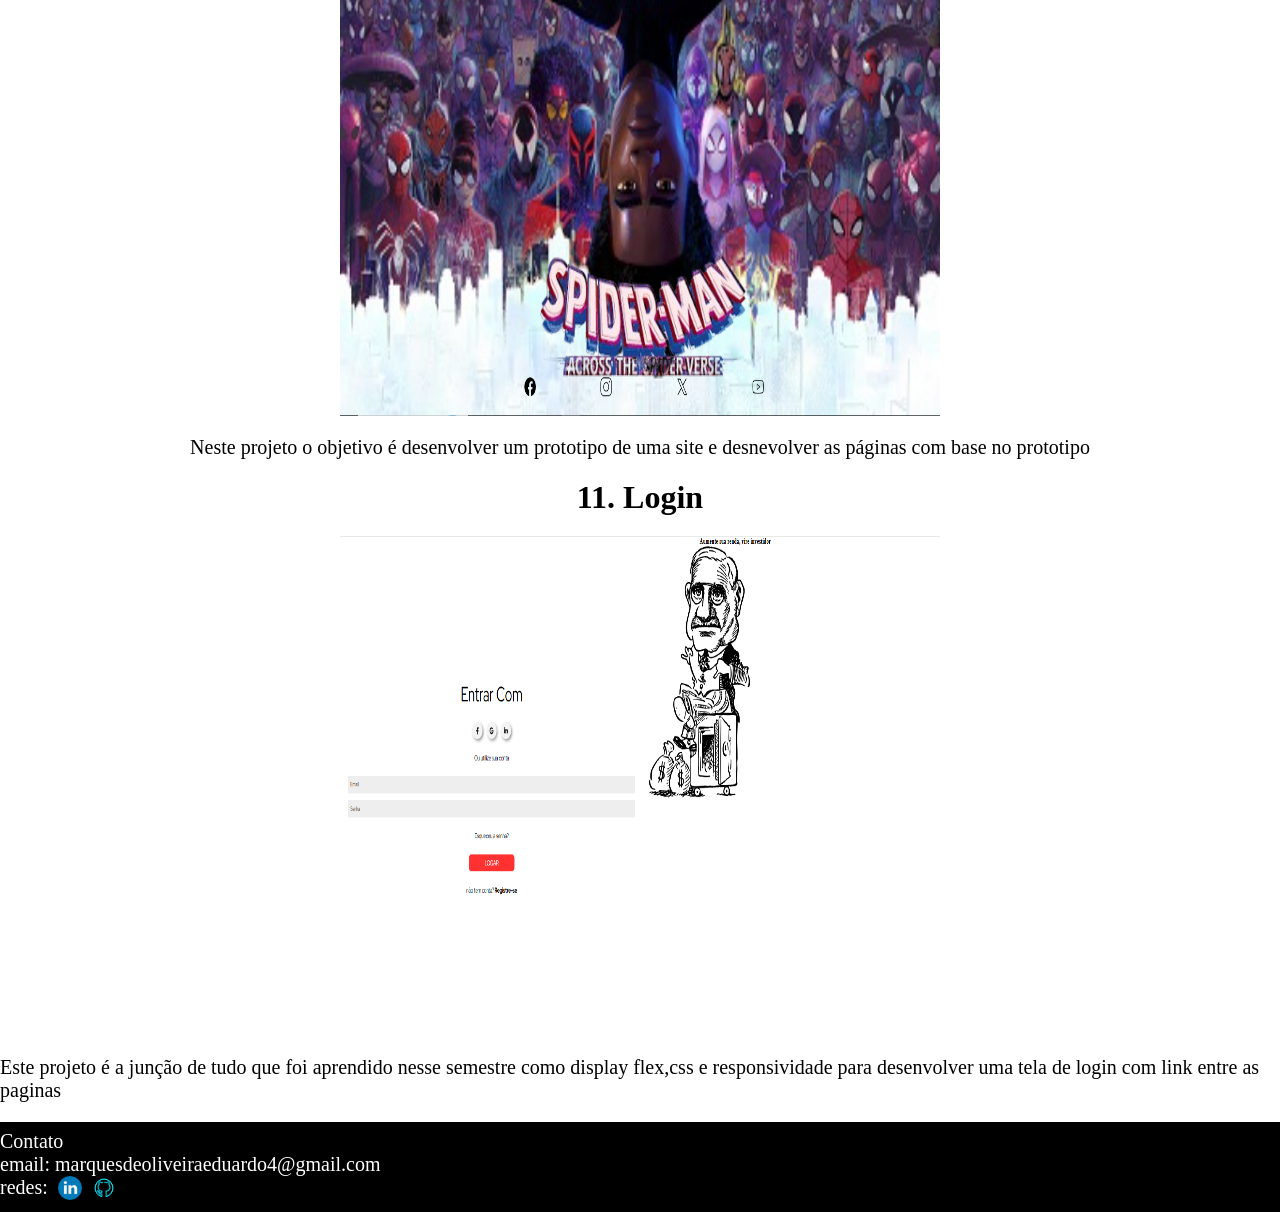
==== commit c9dae284: "estrutura pronta" ====
--- a/projetos.html
+++ b/projetos.html
@@ -35,7 +35,7 @@
             qualquer  personagem para replicar o que foi aprendido</a>
 
  <h1>4.Layouts</h1>
-         <img class="img_receita" src="./img/atv1.png">
+         <img class="img_receita" src="./img/layout.png">
          <a>Neste projeto aprendi a utilizar o flex para mexer no estilo,alinhamento e posicionamento
             dos itens presnetes na nossa pagina 
          </a>
--- a/css/projetos.css
+++ b/css/projetos.css
@@ -4,10 +4,7 @@
     box-sizing: 0;
 }
 
-body {
-    background-color: rgb(6, 255, 19);
 
-}
 
 header {
     display: flex;
@@ -53,6 +50,7 @@
 
 footer {
     height: 10vh;
+    width: 100%;
     display: flex;
     flex-direction: column;
     align-items: flex-start;
@@ -71,4 +69,30 @@
 .icon_git_hub{
     height:24px;
     width:24px;
+}
+
+@media(min-width:1024px){
+    *{
+    padding: 0;
+    margin: 0;
+    box-sizing: border-box;
+}
+header{
+    font-size: 50px;
+    gap: 200px;
+}
+main{
+    a{
+    font-size: 20px;
+}
+}
+.img_receita{
+    
+    height: 500px;
+    width: 600px;
+
+}
+footer{
+    font-size: 20px;
+}
 }
